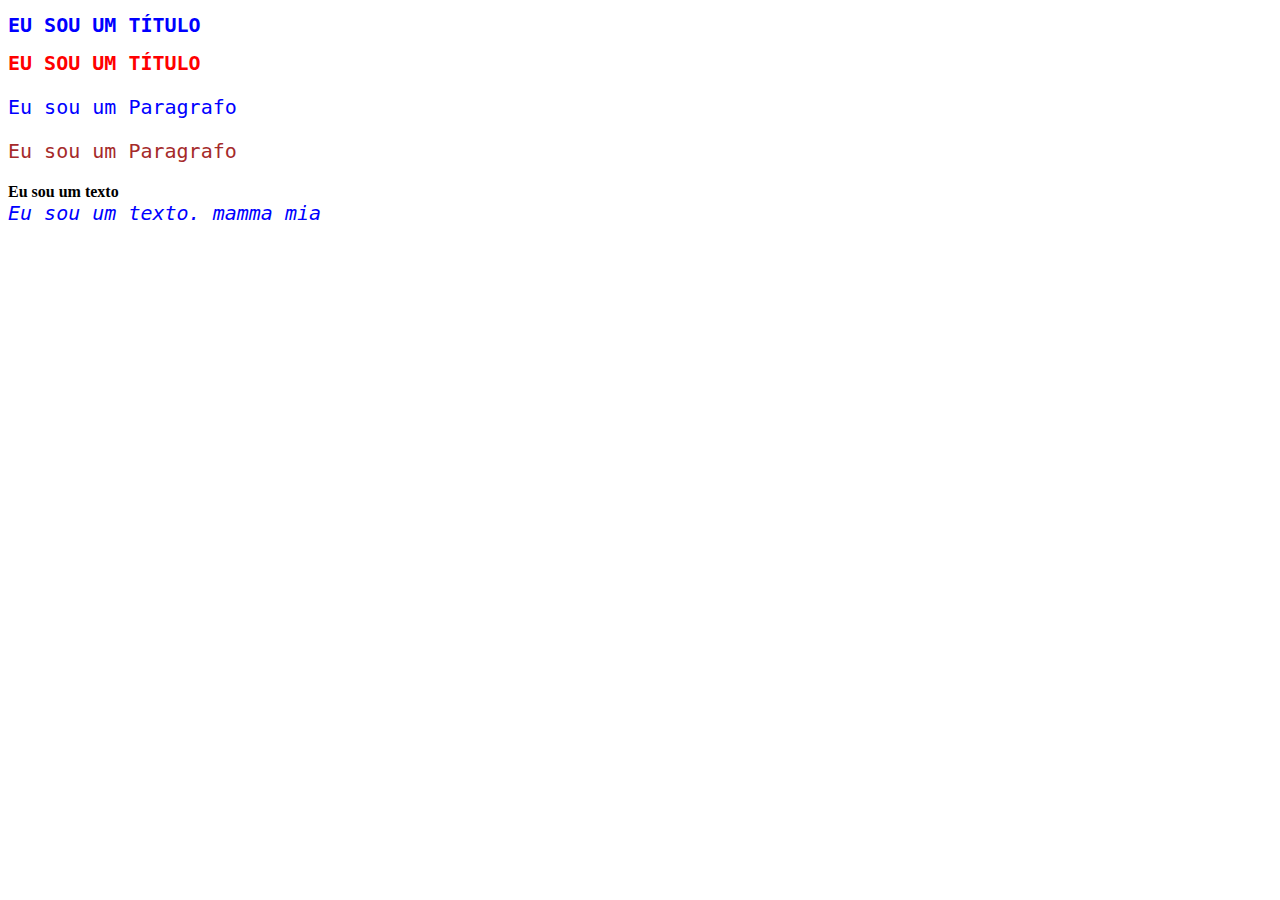
==== index.html @ 4aa5aad9 "inserindo meu primeiro codigo" ====
<!DOCTYPE html>
<html lang="pt">

<head>
    <meta charset="UTF-8">
    <meta http-equiv="X-UA-Compatible" content="IE=edge">
    <meta name="viewport" content="width=device-width, initial-scale=1.0">
    <title>Projeto IOT Revolucionario</title>

<link rel="stylesheet" href="estilos.css">

</head>

<body>
    <h1>EU SOU UM TÍTULO</h1>
    <h1 class="titulo">EU SOU UM TÍTULO</h1>

    <p>Eu sou um Paragrafo</p>
    <p id="paragrafo">Eu sou um Paragrafo</p>
    <b>Eu sou um texto</b>
    <br>
    <i>Eu sou um texto. mamma mia</i>
</body>

</html>
---- estilos.css ----
h1, p, i {
            color: blue;
            font-size: 20px;
            font-family: monospace;
        }

        .titulo{
            color: red;
        }

        #paragrafo{
            color: brown;
        }
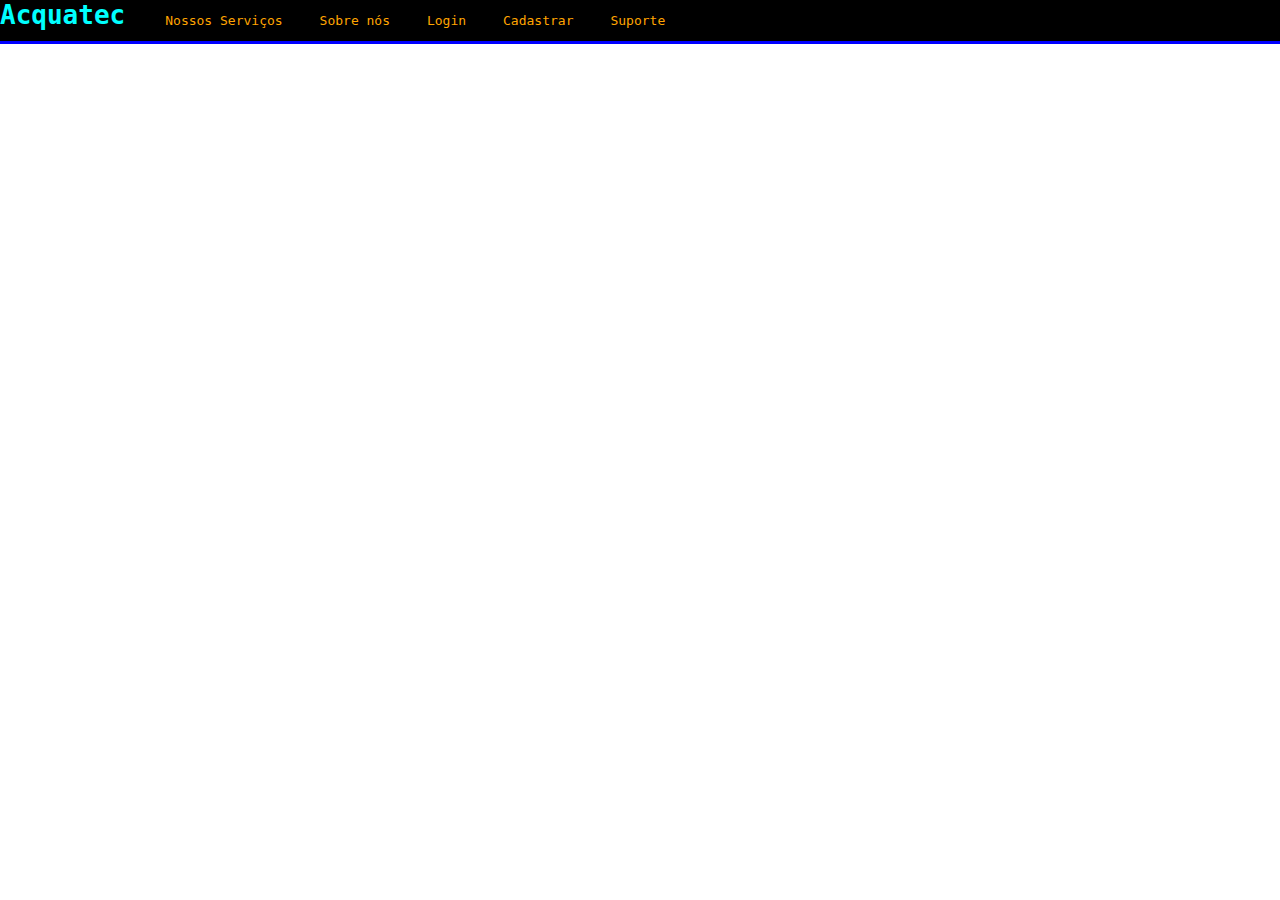
==== commit 6aa9e915: "estilização do header" ====
--- a/index.html
+++ b/index.html
@@ -12,14 +12,27 @@
 </head>
 
 <body>
-    <h1>EU SOU UM TÍTULO</h1>
-    <h1 class="titulo">EU SOU UM TÍTULO</h1>
 
-    <p>Eu sou um Paragrafo</p>
-    <p id="paragrafo">Eu sou um Paragrafo</p>
-    <b>Eu sou um texto</b>
-    <br>
-    <i>Eu sou um texto. mamma mia</i>
+   <div class="header">
+
+       <div class="container">
+           
+           <h1>Acquatec</h1>
+
+           <ul class="navbar">
+
+               <li>Nossos Serviços</li>
+               <li>Sobre nós</li>
+               <li>Login</li>
+               <li>Cadastrar</li>
+               <li>Suporte</li>
+
+           </ul>
+
+        </div>
+
+   </div>
+
 </body>
 
 </html>--- a/estilos.css
+++ b/estilos.css
@@ -1,13 +1,29 @@
-        h1, p, i {
-            color: blue;
-            font-size: 20px;
-            font-family: monospace;
-        }
+body{
+    margin: 0px;
+    font-family: monospace;
+}
 
-        .titulo{
-            color: red;
-        }
+.header {
+    background-color: black;
+    width: 100%;
+    border-bottom: 3px blue solid;
+}
 
-        #paragrafo{
-            color: brown;
-        }+h1{
+    margin: 0px;
+    color: aqua;
+}
+
+.header .container{
+    width: 70%;
+    display: flex;
+}
+
+.navbar{
+    width: 500px;
+    list-style: none;
+    align-items: center;
+    justify-content: space-between;
+    color: orange;
+    display: flex;
+}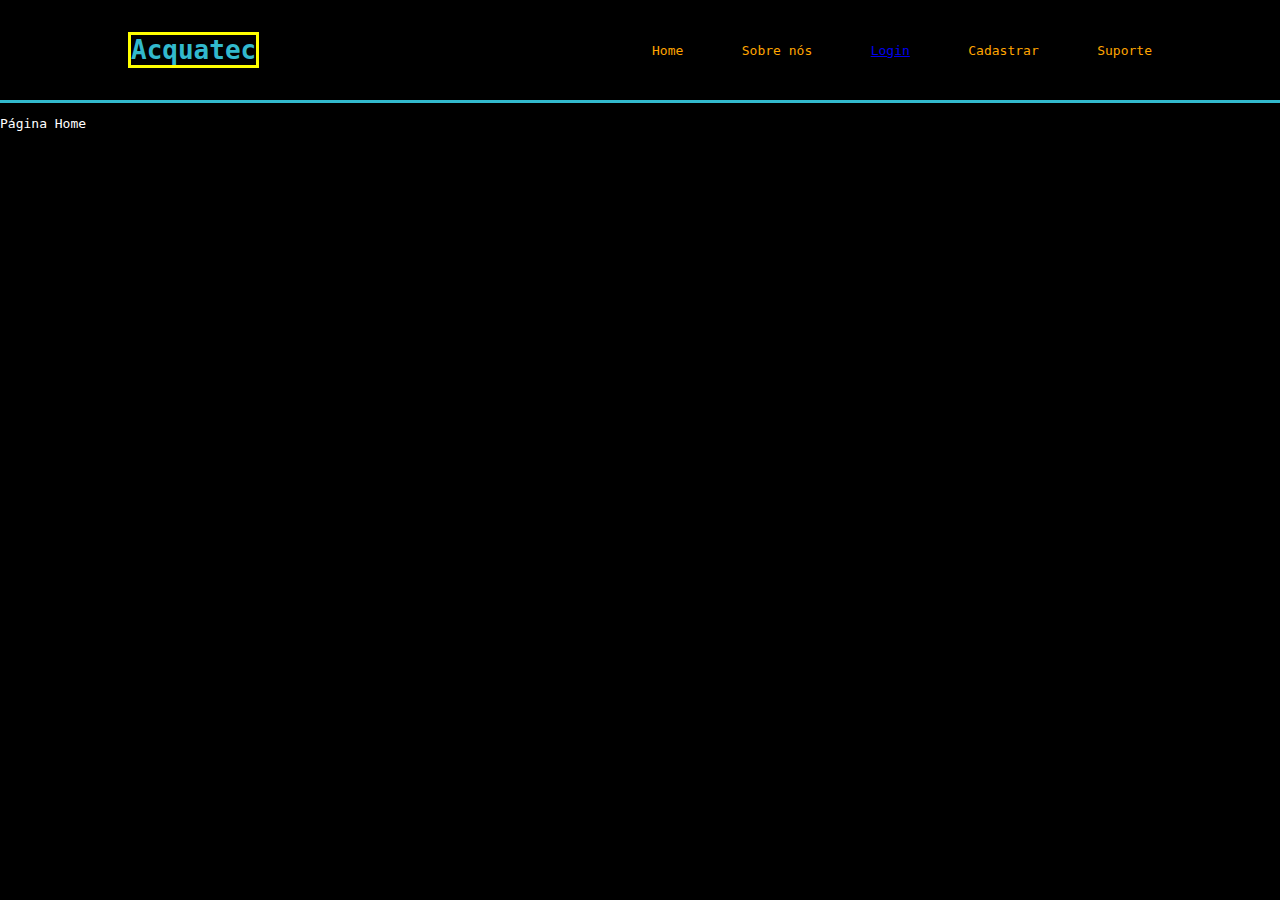
==== commit e5b9defb: "Atualização-Login-25-03" ====
--- a/index.html
+++ b/index.html
@@ -17,13 +17,15 @@
 
        <div class="container">
            
-           <h1>Acquatec</h1>
+           <h1 class="titulo">Acquatec</h1>
 
            <ul class="navbar">
 
-               <li>Nossos Serviços</li>
+               <li>Home</li>
                <li>Sobre nós</li>
-               <li>Login</li>
+               <li> 
+                   <a href="Login.html">Login</a>
+                </li>
                <li>Cadastrar</li>
                <li>Suporte</li>
 
@@ -33,6 +35,9 @@
 
    </div>
 
+   <p>Página Home</p>
+   <!---->
+
 </body>
 
 </html>--- a/estilos.css
+++ b/estilos.css
@@ -1,22 +1,32 @@
 body{
     margin: 0px;
     font-family: monospace;
+    background-color: black;
 }
 
 .header {
-    background-color: black;
     width: 100%;
-    border-bottom: 3px blue solid;
+    height: 100px;
+    align-items: center;
+    border-bottom: 3px solid #32b9cd ;
 }
 
-h1{
+.titulo {
     margin: 0px;
-    color: aqua;
+    color: #32b9cd;
+    border: 3px solid yellow;
+}
+
+.container {
+    width: 80%;
+    margin: auto;
+    display: flex;
 }
 
 .header .container{
-    width: 70%;
-    display: flex;
+    justify-content: space-between;
+    align-items: center;
+    height: 100%;
 }
 
 .navbar{
@@ -26,4 +36,51 @@
     justify-content: space-between;
     color: orange;
     display: flex;
-}+    padding: 0;
+}
+
+p {
+    color: white;
+}
+
+/* Começo do Banner*/
+
+.banner {
+    height: 500px;
+    background-image: url("../projeto-iot-revolucionario-gustavo/Aula_HTML_CSS/imgs/bg-jelly-fish-para-home.png");
+    background-size: cover;
+}
+
+.banner .card {
+    margin: auto;
+    height: 300px;
+    background-color: beige;
+    align-items: center;
+    padding: 30px;
+    display: flex;
+    flex-direction: column;
+    justify-content: center;
+    margin-top: 50px;
+}
+
+.btn {
+    font-family: monospace;
+    margin-top: 10px;
+    border: 0;
+    font-weight: 600;
+    background-color: #e75459;
+    color: white;
+    font-size: 18px;
+    border-radius: 4px;
+    padding: 10px 15px;
+}
+
+.banner .card {
+    color: #e75459;
+}
+
+input {
+    height: 30px;
+    border: 2px solid #e75459;
+    border-radius: 8px;
+}
